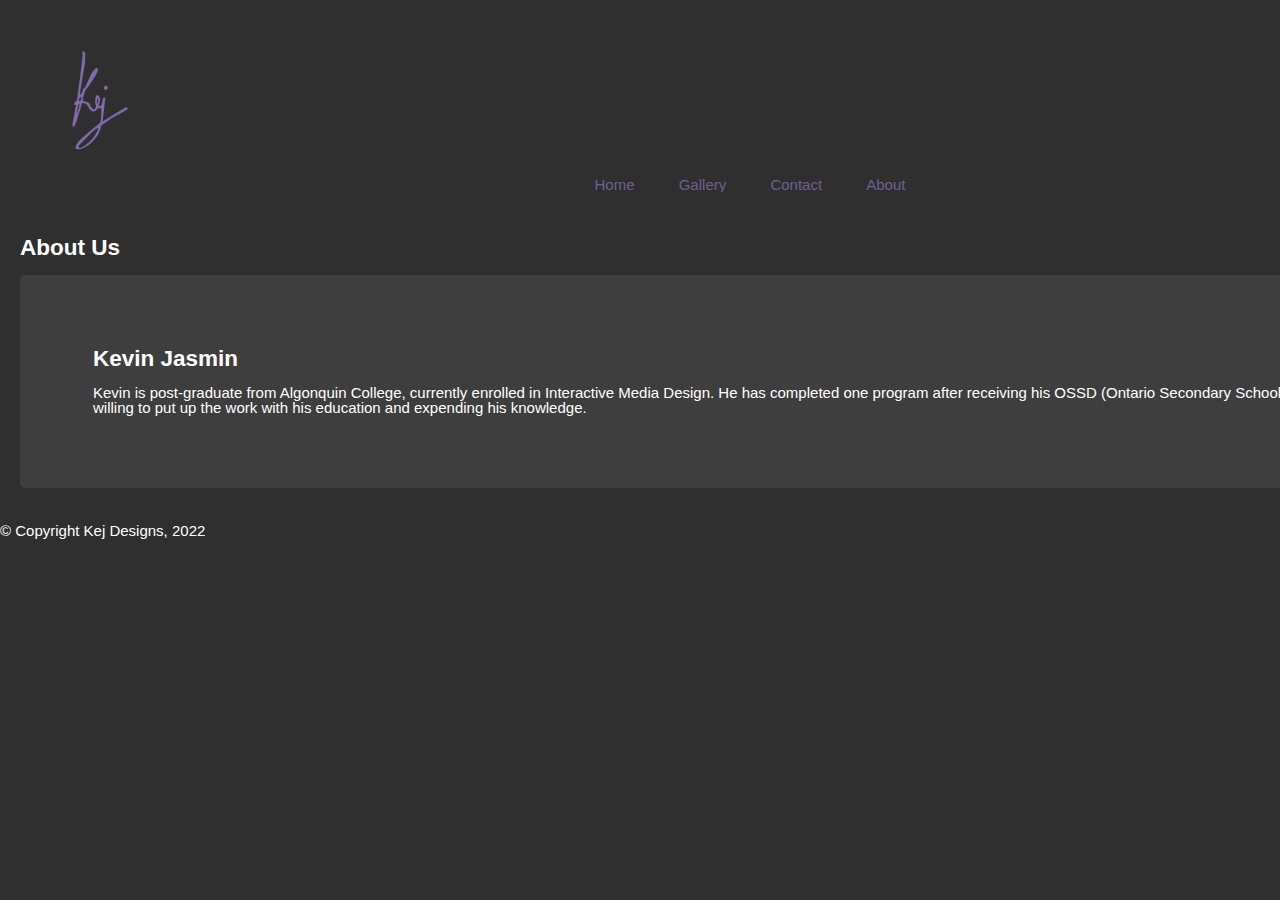
==== about.html @ ba7b4c0d "added boostrap bundle" ====
<!DOCTYPE html>
<html lang="en">

<head>
    <meta charset="utf-8">
    <!-- add viewport meta so all devices will scale to full width -->
    <meta http-equiv="X-UA-Compatible" content="IE=edge"> 
    <meta name="viewport" content="width=device-width, initial-scale=1">
    <title>Kej-Portfolio</title>
    
    <!-- my css -->
    <link href="styles/styles.css" rel="stylesheet">

    <!-- JavaScript Bundle with Popper -->
    <script src="https://cdn.jsdelivr.net/npm/bootstrap@5.2.3/dist/js/bootstrap.bundle.min.js" integrity="sha384-kenU1KFdBIe4zVF0s0G1M5b4hcpxyD9F7jL+jjXkk+Q2h455rYXK/7HAuoJl+0I4" crossorigin="anonymous"></script>

    <!-- bootstrap -->
    <link rel=”stylesheet” href=”https://maxcdn.bootstrapcdn.com/bootstrap/4.0.0/css/bootstrap.min.css”rel=”nofollow” integrity=”sha384-Gn5384xqQ1aoWXA+058RXPxPg6fy4IWvTNh0E263XmFcJlSAwiGgFAW/dAiS6JXm” crossorigin=”anonymous”>
</head>


<div class="container">

<body>

<header>

    <div class="companylogo"> 
        <img src="images/kej_signature.png" class="logoimg" alt="kej_logo" class="kej_logo">
    </div>

<nav>  
    <!-- <div class="nav-background" style="background: #c78b07;"></div> -->
    
    <ul>
        
        <li><a href="index.html">Home</a></li>
        <li><a href="gallery.html">Gallery</a></li>
        <li><a href="contact.html">Contact</a></li>
        <li><a href="about.html">About</a></li>

    </ul>

</nav>

</header>


<div class="about-container">

    <h2>About Us</h2>
    <br>

    <div class="about-myself">

        <h2>Kevin Jasmin</h2>
        <br>
        <p>Kevin is post-graduate from Algonquin College, currently enrolled in Interactive Media Design. 
            He has completed one program after receiving his OSSD (Ontario Secondary School Diploma). 
            He is willing to put up the work with his education and expending his knowledge.</p>

    </div>





</div>


        <footer>
            <br><p> © Copyright Kej Designs, 2022</p><br>
        </footer>
</body>


</div>
</html>
---- styles/styles.css ----
/* http://meyerweb.com/eric/tools/css/reset/ 
   v2.0 | 20110126
   License: none (public domain)
*/

/***********************************************************
                      CSS RESET CODE
***********************************************************/

html, body, div, span, applet, object, iframe,
h1, h2, h3, h4, h5, h6, p, blockquote, pre,
a, abbr, acronym, address, big, cite, code,
del, dfn, em, img, ins, kbd, q, s, samp,
small, strike, strong, sub, sup, tt, var,
b, u, i, center,
dl, dt, dd, ol, ul, li,
fieldset, form, label, legend,
table, caption, tbody, tfoot, thead, tr, th, td,
article, aside, canvas, details, embed, 
figure, figcaption, footer, header, hgroup, 
menu, nav, output, ruby, section, summary,
time, mark, audio, video {
	margin: 0;
	padding: 0;
	border: 0;
	font-size: 100%;
	font: inherit;
	vertical-align: baseline;
	color: white;
}
/* HTML5 display-role reset for older browsers */
article, aside, details, figcaption, figure, 
footer, header, hgroup, menu, nav, section {
	display: block;
}
body {
	line-height: 1;
}
ol, ul {
	list-style: none;
}
blockquote, q {
	quotes: none;
}
blockquote:before, blockquote:after,
q:before, q:after {
	content: '';
	content: none;
}
table {
	border-collapse: collapse;
	border-spacing: 0;
}

html{
    background-color: rgb(47, 47, 47);

}



/***********************************************************
                    START OF MOBILE CODING
***********************************************************/
.logoimg{
	width: 30%;
}

header{
  /* this creates gap to everything that will show below */
  margin-bottom: 50px;
}

html{
    font-size: 15px;
    font-family: -apple-system, BlinkMacSystemFont, 'Segoe UI', Roboto, Oxygen, Ubuntu, Cantarell, 'Open Sans', 'Helvetica Neue', sans-serif;
}

h1{
    font-size: 250%;
    font-weight: bold;
}

h2{
    font-size: 150%;
    font-weight: bold;
}

h3{
        font-size: 100%;
        font-weight: bold;
}

/*******************
				NAV
*******************/
ul li a{
	text-decoration-style: none;
}


.companylogo{
    width: 80%;
}

ul{
    list-style-type: none;
    padding: 0;
    overflow: hidden;

}

li a:hover {
    background-color: #ffffff;
    /* adds margin with the colour set around the texts */
    margin-left: 0.5px;
    margin-right: 0.5px;

  }

li a{
    display: block;
    color: rgb(113, 94, 147);
}


nav ul{
    text-align: center;
}

nav li{
    display: inline;
}

nav li a{
    order: 1;
    text-align: center;
    position: relative;

    padding: 20px;
}

nav a{
    margin:0 0;/* Xpx on the top and bottom, Xpx on the left and right*/
    text-decoration: none;/* removes the underline default from the links */
}


nav ul {
    overflow: hidden;
}
/*******************
		  END OF NAV
*******************/



/***********************************************************
                        ABOUT PAGE
***********************************************************/
.about-container{
  /* since this is a container so adding this adds spaces to the user screen to whatever is inside the container */
  padding: 20px;
}

.about-myself{
  border-radius: 5px;
	background-color: #3e3e3e;
  padding: 5%;
} 



/***********************************************************
                    END OF ABOUT PAGE
***********************************************************/



/***********************************************************
							          CONTACT PAGE
***********************************************************/


/*********************
				FORMS
*********************/
.map{
    width: 325px;
    height: 300px;
}

/* Style the container/contact section */
.contact-container {
	border-radius: 5px;

	background-color: #3e3e3e;
	padding: 10px;
  }
  
  /* Create two columns that float next to eachother */
  .column {
	float: left;
	width: 50%;
    
	margin-top: 6px;
	padding: 10px;
  }

  #fname, #lname, #subject, #ename{
    /* display block place it at the bottom of the text applied before the input label */
    display: block;
    width: 320px;
  }

  #country{
    display: block;
  }

  #form_submit{
    width: 100px;

    margin-top: 5%;
    background-color: rgb(113, 94, 147);
    border-color: transparent;
    
    color: rgb(255, 255, 255);
  }
  
  /* Clear floats after the columns */
  .row:after {
	content: "";
	display: table;
	clear: both;
  }

/*********************
			END OF FORMS
*********************/

/***********************************************************
							        END CONTACT PAGE
***********************************************************/




/***********************************************************
                    END OF MOBILE CODING
***********************************************************/




















/*************************************************
                    DESKTOP
**************************************************/
@media only screen and (min-width: 760px){

    html{
        font-size: 15px;
        font-family: -apple-system, BlinkMacSystemFont, 'Segoe UI', Roboto, Oxygen, Ubuntu, Cantarell, 'Open Sans', 'Helvetica Neue', sans-serif;
    }

    h1{
        font-size: 250%;
        font-weight: bold;
    }

    @import url('https://fonts.googleapis.com/css2?family=Open+San&display=swap');
    .container{
    width: 1500px;
    /* background: rgb(70, 70, 70); */
    font-family: 'Open Sans' , sans-serif;
    }

    .container{
    /* centers the childrens from the class using-viewport */
    margin-left: auto;
    margin-right: auto;
    /* percent responds to the element's parent, in this case the element with the class .using-viewport */
    background-position: center;
    }

/*********************
         NAV
*********************/

.logoimg{
    width: 200px;
    order: 2;
    background-color: transparent;
    z-index: 5;
}

ul{
    margin: -25px;
}
nav li a{
    display: inline;
    position: relative;
    list-style: none;
}

nav{
    z-index: 7;
}

header{
    padding: 0;
    padding-bottom: 0;
}
/*********************
      END OF NAV
*********************/




/***********************************************************
                        ABOUT PAGE
***********************************************************/





.about-myself{
  border-radius: 5px;
	background-color: #3e3e3e;
  padding: 5%;
}



/***********************************************************
                    END OF ABOUT PAGE
***********************************************************/





/***********************************************************
                        CONTACT PAGE
***********************************************************/

/******************************
			CONTACT FORM
*******************************/
.map{
    width: 700px;
    height: 500px;
}

#fname, #lname, #subject, #country, #ename{
  /* display block place it at the bottom of the text applied before the input label */
  display: block;
  width: 700px;
  margin-bottom: 5px;
}

* {
	box-sizing: border-box;
  }
  
  /* Style inputs */
  input[type=text], select, textarea {
	width: 100%;
	padding: 12px;
	border: 1px solid #ccc;
	margin-top: 6px;
	margin-bottom: 16px;
	resize: vertical;
  }
  
  input[type=submit] {
	background-color: #04AA6D;
	color: white;
	padding: 12px 20px;
	border: none;
	cursor: pointer;
  }
  
  input[type=submit]:hover {
	background-color: #45a049;
  }
  
  /* Style the container/contact section */
  .contact-container {
	border-radius: 5px;


	/* background-color: #3e3e3e; */
	padding: 10px;
  }
  
  /* Create two columns that float next to eachother */
  .column {
	float: left;
	width: 50%;
	margin-top: 6px;
	padding: 20px;
  }
  
  /* Clear floats after the columns */
  .row:after {
	content: "";
	display: table;
	clear: both;
  }
  
  /* Responsive layout - when the screen is less than 600px wide, make the two columns stack on top of each other instead of next to each other */
  @media screen and (max-width: 600px) {
	.column, input[type=submit] {
	  width: 100%;
	  margin-top: 0;
	}
  }


/******************************
    END OF CONTACT FORM
*******************************/


/***********************************************************
                      END OF CONTACT PAGE
***********************************************************/











/******************************
            ANIMATIONS
*******************************/

/******************************
        END OF ANIMATIONS
*******************************/

/***********************************************************
                        END OF NAV
***********************************************************/


}
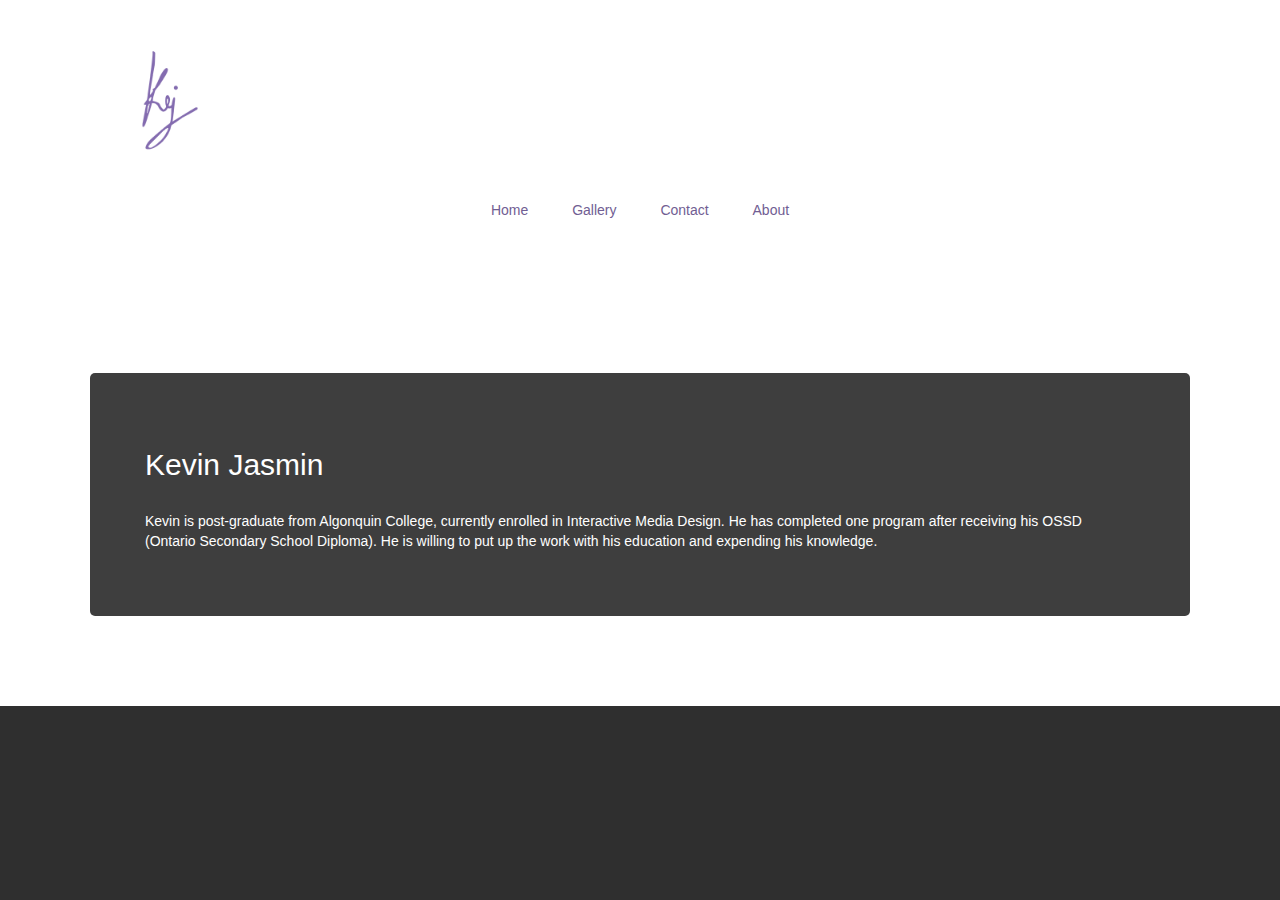
==== commit b21e987c: "modified link for bootstrap added cdn" ====
--- a/about.html
+++ b/about.html
@@ -11,11 +11,14 @@
     <!-- my css -->
     <link href="styles/styles.css" rel="stylesheet">
 
-    <!-- JavaScript Bundle with Popper -->
-    <script src="https://cdn.jsdelivr.net/npm/bootstrap@5.2.3/dist/js/bootstrap.bundle.min.js" integrity="sha384-kenU1KFdBIe4zVF0s0G1M5b4hcpxyD9F7jL+jjXkk+Q2h455rYXK/7HAuoJl+0I4" crossorigin="anonymous"></script>
+     <!-- Latest compiled and minified CSS -->
+     <link rel="stylesheet" href="https://maxcdn.bootstrapcdn.com/bootstrap/3.4.1/css/bootstrap.min.css">
 
-    <!-- bootstrap -->
-    <link rel=”stylesheet” href=”https://maxcdn.bootstrapcdn.com/bootstrap/4.0.0/css/bootstrap.min.css”rel=”nofollow” integrity=”sha384-Gn5384xqQ1aoWXA+058RXPxPg6fy4IWvTNh0E263XmFcJlSAwiGgFAW/dAiS6JXm” crossorigin=”anonymous”>
+     <!-- jQuery library -->
+     <script src="https://ajax.googleapis.com/ajax/libs/jquery/3.6.1/jquery.min.js"></script>
+ 
+     <!-- Latest compiled JavaScript - bootstrap -->
+     <script src="https://maxcdn.bootstrapcdn.com/bootstrap/3.4.1/js/bootstrap.min.js"></script>
 </head>
 
 
--- a/styles/styles.css
+++ b/styles/styles.css
@@ -154,6 +154,25 @@
 *******************/
 
 
+/***********************************************************
+                        HOME PAGE
+***********************************************************/
+.welcome-container{
+  margin: auto;
+  width: 50%;
+  padding: 70px;
+
+}
+
+
+
+
+
+
+/***********************************************************
+                    END OF HOME PAGE
+***********************************************************/
+
 
 /***********************************************************
                         ABOUT PAGE
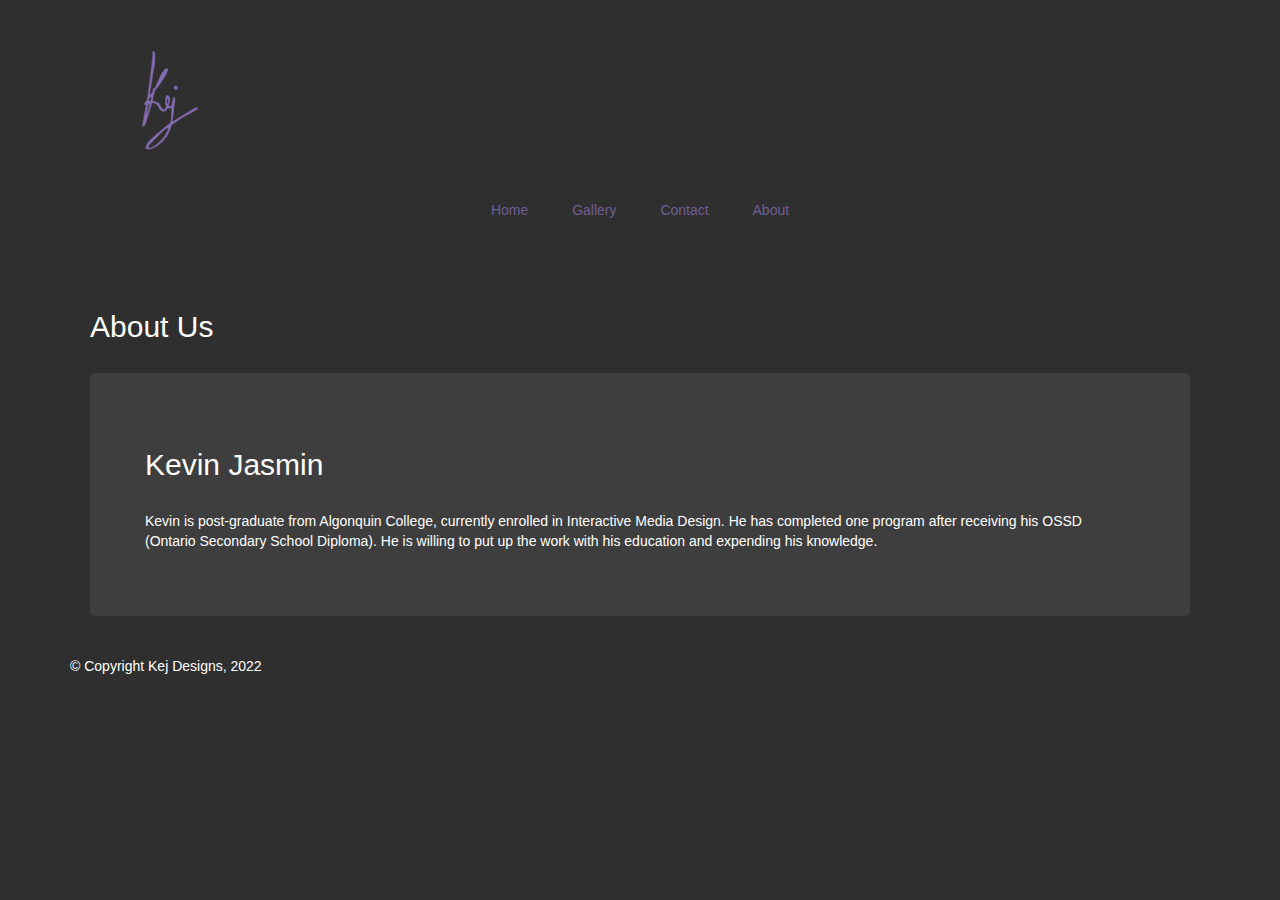
==== commit a140cf75: "updated boostrap" ====
--- a/about.html
+++ b/about.html
@@ -8,17 +8,14 @@
     <meta name="viewport" content="width=device-width, initial-scale=1">
     <title>Kej-Portfolio</title>
     
-    <!-- my css -->
-    <link href="styles/styles.css" rel="stylesheet">
+     <!-- my css -->
+ <link href="styles/styles.css" rel="stylesheet">
 
-     <!-- Latest compiled and minified CSS -->
-     <link rel="stylesheet" href="https://maxcdn.bootstrapcdn.com/bootstrap/3.4.1/css/bootstrap.min.css">
+ <!-- Latest compiled and minified CSS -->
+ <link rel="stylesheet" href="https://maxcdn.bootstrapcdn.com/bootstrap/3.4.1/css/bootstrap.min.css">
 
-     <!-- jQuery library -->
-     <script src="https://ajax.googleapis.com/ajax/libs/jquery/3.6.1/jquery.min.js"></script>
- 
-     <!-- Latest compiled JavaScript - bootstrap -->
-     <script src="https://maxcdn.bootstrapcdn.com/bootstrap/3.4.1/js/bootstrap.min.js"></script>
+ <link href="https://cdn.jsdelivr.net/npm/bootstrap@5.2.3/dist/css/bootstrap.min.css" rel="stylesheet" integrity="sha384-rbsA2VBKQhggwzxH7pPCaAqO46MgnOM80zW1RWuH61DGLwZJEdK2Kadq2F9CUG65" crossorigin="anonymous">
+
 </head>
 
 
@@ -74,6 +71,13 @@
         <footer>
             <br><p> © Copyright Kej Designs, 2022</p><br>
         </footer>
+        
+        <script src="https://cdn.jsdelivr.net/npm/bootstrap@5.2.3/dist/js/bootstrap.bundle.min.js" integrity="sha384-kenU1KFdBIe4zVF0s0G1M5b4hcpxyD9F7jL+jjXkk+Q2h455rYXK/7HAuoJl+0I4" crossorigin="anonymous"></script>
+        <!-- jQuery library -->
+<script src="https://ajax.googleapis.com/ajax/libs/jquery/3.6.1/jquery.min.js"></script>
+
+<!-- Latest compiled JavaScript - bootstrap -->
+<script src="https://maxcdn.bootstrapcdn.com/bootstrap/3.4.1/js/bootstrap.min.js"></script>
 </body>
 
 
--- a/styles/styles.css
+++ b/styles/styles.css
@@ -26,8 +26,13 @@
 	font-size: 100%;
 	font: inherit;
 	vertical-align: baseline;
-	color: white;
-}
+}
+
+/* since bootstrap confuses with the reset I had to make a selection of different */
+h1,h2,h3,h4,h5,h6,p,label, blockquote,dl, dt, dd, ol, ul, li{
+color: rgb(255, 255, 255) !important;
+}
+
 /* HTML5 display-role reset for older browsers */
 article, aside, details, figcaption, figure, 
 footer, header, hgroup, menu, nav, section {
@@ -35,6 +40,8 @@
 }
 body {
 	line-height: 1;
+  /* since we are using bootstrap and it automatically applies it white, we will need to use !important */
+  background-color: rgb(47, 47, 47) !important;
 }
 ol, ul {
 	list-style: none;
@@ -53,7 +60,7 @@
 }
 
 html{
-    background-color: rgb(47, 47, 47);
+    /* background-color: rgb(47, 47, 47) !important; */
 
 }
 
@@ -205,8 +212,12 @@
 				FORMS
 *********************/
 .map{
-    width: 325px;
+    width: 350px;
     height: 300px;
+}
+
+.contact-container div h2{
+  margin-top: -25px;
 }
 
 /* Style the container/contact section */
@@ -232,6 +243,13 @@
     width: 320px;
   }
 
+  /* GET BACK TO IT AFTER DOING OTHER PAGES */
+  .column form{
+ 
+  }
+
+
+
   #country{
     display: block;
   }
@@ -253,6 +271,14 @@
 	clear: both;
   }
 
+  .column-two {
+    margin-right: -30px;
+    margin-left: 10px;
+    padding-bottom: -70px;
+
+}
+
+
 /*********************
 			END OF FORMS
 *********************/
@@ -285,7 +311,10 @@
 
 
 
-
+/* On smaller screens, decrease text size */
+@media only screen and (max-width: 300px) {
+  .prev, .next,.text {font-size: 12px}
+}
 
 /*************************************************
                     DESKTOP
@@ -384,15 +413,15 @@
 			CONTACT FORM
 *******************************/
 .map{
-    width: 700px;
+    width: 550px;
     height: 500px;
 }
 
 #fname, #lname, #subject, #country, #ename{
   /* display block place it at the bottom of the text applied before the input label */
   display: block;
-  width: 700px;
-  margin-bottom: 5px;
+  width: 500px;
+  padding-bottom: 5px;
 }
 
 * {
@@ -429,12 +458,12 @@
 	/* background-color: #3e3e3e; */
 	padding: 10px;
   }
-  
+
   /* Create two columns that float next to eachother */
   .column {
 	float: left;
 	width: 50%;
-	margin-top: 6px;
+	margin-top: 10px;
 	padding: 20px;
   }
   
@@ -481,6 +510,7 @@
         END OF ANIMATIONS
 *******************************/
 
+
 /***********************************************************
                         END OF NAV
 ***********************************************************/
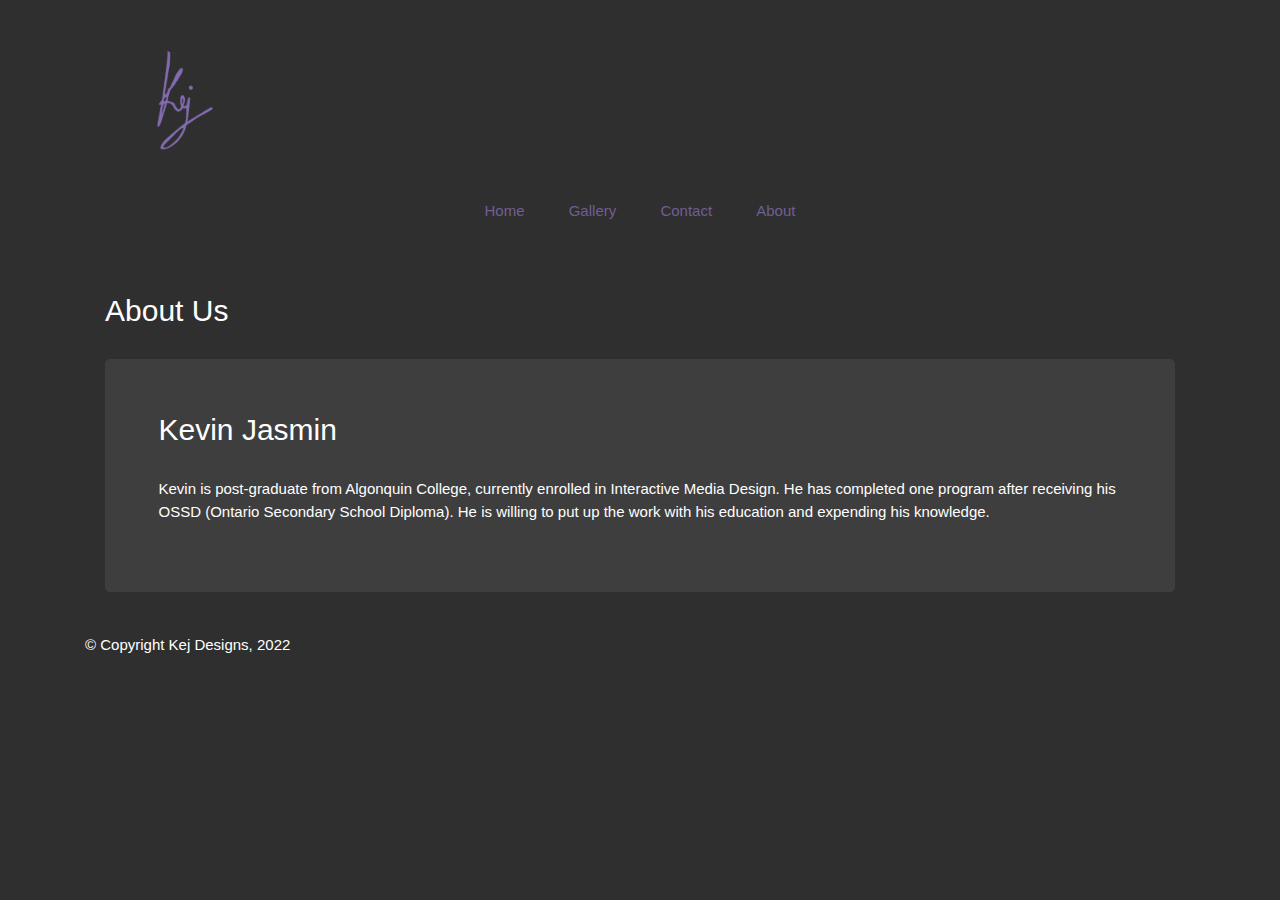
==== commit e46cfe3a: "fix scripts and sheets for bootstrap to the latest" ====
--- a/about.html
+++ b/about.html
@@ -8,13 +8,13 @@
     <meta name="viewport" content="width=device-width, initial-scale=1">
     <title>Kej-Portfolio</title>
     
-     <!-- my css -->
- <link href="styles/styles.css" rel="stylesheet">
+    <!-- my css -->
+    <link href="styles/styles.css" rel="stylesheet">
 
- <!-- Latest compiled and minified CSS -->
- <link rel="stylesheet" href="https://maxcdn.bootstrapcdn.com/bootstrap/3.4.1/css/bootstrap.min.css">
+    <!-- Latest compiled and minified CSS -->
+    <link rel="stylesheet" href="https://maxcdn.bootstrapcdn.com/bootstrap/4.0.0/css/bootstrap.min.css" integrity="sha384-Gn5384xqQ1aoWXA+058RXPxPg6fy4IWvTNh0E263XmFcJlSAwiGgFAW/dAiS6JXm" crossorigin="anonymous">
 
- <link href="https://cdn.jsdelivr.net/npm/bootstrap@5.2.3/dist/css/bootstrap.min.css" rel="stylesheet" integrity="sha384-rbsA2VBKQhggwzxH7pPCaAqO46MgnOM80zW1RWuH61DGLwZJEdK2Kadq2F9CUG65" crossorigin="anonymous">
+    <link href="https://cdn.jsdelivr.net/npm/bootstrap@5.2.3/dist/css/bootstrap.min.css" rel="stylesheet" integrity="sha384-rbsA2VBKQhggwzxH7pPCaAqO46MgnOM80zW1RWuH61DGLwZJEdK2Kadq2F9CUG65" crossorigin="anonymous">
 
 </head>
 
@@ -72,12 +72,9 @@
             <br><p> © Copyright Kej Designs, 2022</p><br>
         </footer>
         
-        <script src="https://cdn.jsdelivr.net/npm/bootstrap@5.2.3/dist/js/bootstrap.bundle.min.js" integrity="sha384-kenU1KFdBIe4zVF0s0G1M5b4hcpxyD9F7jL+jjXkk+Q2h455rYXK/7HAuoJl+0I4" crossorigin="anonymous"></script>
-        <!-- jQuery library -->
-<script src="https://ajax.googleapis.com/ajax/libs/jquery/3.6.1/jquery.min.js"></script>
-
-<!-- Latest compiled JavaScript - bootstrap -->
-<script src="https://maxcdn.bootstrapcdn.com/bootstrap/3.4.1/js/bootstrap.min.js"></script>
+        <script src="https://code.jquery.com/jquery-3.2.1.slim.min.js" integrity="sha384-KJ3o2DKtIkvYIK3UENzmM7KCkRr/rE9/Qpg6aAZGJwFDMVNA/GpGFF93hXpG5KkN" crossorigin="anonymous"></script>
+        <script src="https://cdnjs.cloudflare.com/ajax/libs/popper.js/1.12.9/umd/popper.min.js" integrity="sha384-ApNbgh9B+Y1QKtv3Rn7W3mgPxhU9K/ScQsAP7hUibX39j7fakFPskvXusvfa0b4Q" crossorigin="anonymous"></script>
+        <script src="https://maxcdn.bootstrapcdn.com/bootstrap/4.0.0/js/bootstrap.min.js" integrity="sha384-JZR6Spejh4U02d8jOt6vLEHfe/JQGiRRSQQxSfFWpi1MquVdAyjUar5+76PVCmYl" crossorigin="anonymous"></script>
 </body>
 
 
--- a/styles/styles.css
+++ b/styles/styles.css
@@ -194,7 +194,7 @@
 	background-color: #3e3e3e;
   padding: 5%;
 } 
-
+ 
 
 
 /***********************************************************
@@ -233,7 +233,7 @@
 	float: left;
 	width: 50%;
     
-	margin-top: 6px;
+
 	padding: 10px;
   }
 
@@ -257,7 +257,7 @@
   #form_submit{
     width: 100px;
 
-    margin-top: 5%;
+    margin-top: 2%;
     background-color: rgb(113, 94, 147);
     border-color: transparent;
     
@@ -450,6 +450,12 @@
 	background-color: #45a049;
   }
   
+  .column-two{
+
+    position:absolute;
+    left: 875px;
+  }
+
   /* Style the container/contact section */
   .contact-container {
 	border-radius: 5px;
@@ -470,7 +476,8 @@
   /* Clear floats after the columns */
   .row:after {
 	content: "";
-	display: table;
+  display: -ms-flexbox;
+	/* display: table; */
 	clear: both;
   }
   
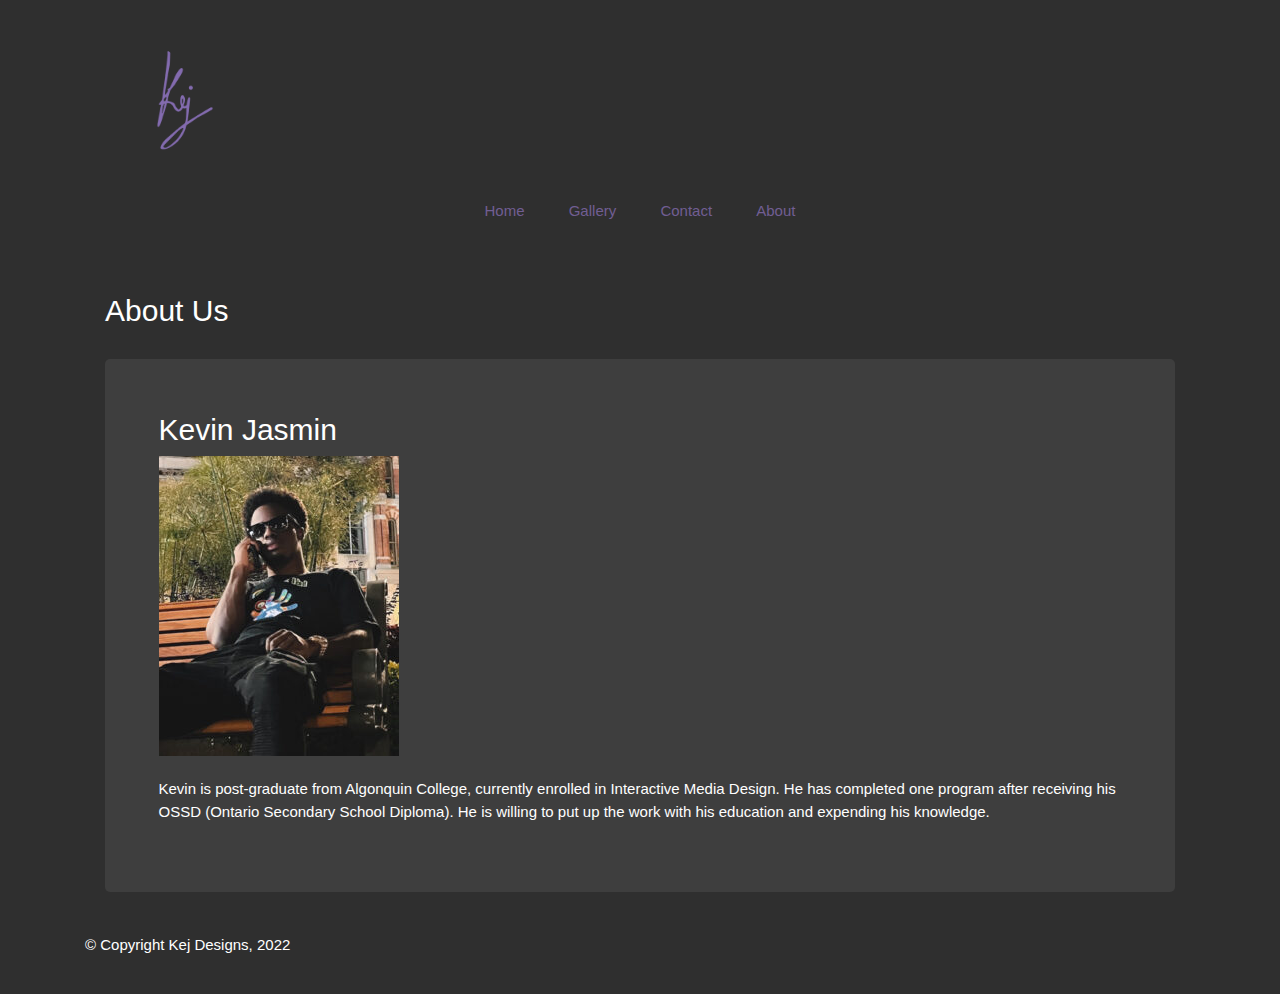
==== commit 246abd77: "added picture to about page and in files" ====
--- a/about.html
+++ b/about.html
@@ -26,7 +26,7 @@
 <header>
 
     <div class="companylogo"> 
-        <img src="images/kej_signature.png" class="logoimg" alt="kej_logo" class="kej_logo">
+        <img src="images/kej_signature.png" onclick="window.location.href='index.html'" class="logoimg" alt="kej_logo" class="kej_logo">
     </div>
 
 <nav>  
@@ -54,6 +54,7 @@
     <div class="about-myself">
 
         <h2>Kevin Jasmin</h2>
+        <img class="d-block w-40" src="images/picture-of-kevin-jasmin-240x300.jpg" alt="First slide">
         <br>
         <p>Kevin is post-graduate from Algonquin College, currently enrolled in Interactive Media Design. 
             He has completed one program after receiving his OSSD (Ontario Secondary School Diploma). 
--- a/styles/styles.css
+++ b/styles/styles.css
@@ -144,6 +144,8 @@
     text-align: center;
     position: relative;
 
+    text-decoration-style: none;
+
     padding: 20px;
 }
 
@@ -164,10 +166,11 @@
 /***********************************************************
                         HOME PAGE
 ***********************************************************/
+
+/* this creates spaces between the border of the page */
 .welcome-container{
   margin: auto;
-  width: 50%;
-  padding: 70px;
+  padding: 40px;
 
 }
 
@@ -180,6 +183,18 @@
                     END OF HOME PAGE
 ***********************************************************/
 
+
+/***********************************************************
+                        GALLERY PAGE
+***********************************************************/
+
+
+
+
+
+/***********************************************************
+                      END OF GALLERY PAGE
+***********************************************************/
 
 /***********************************************************
                         ABOUT PAGE
@@ -217,7 +232,7 @@
 }
 
 .contact-container div h2{
-  margin-top: -25px;
+  margin-top: -70px;
 }
 
 /* Style the container/contact section */
@@ -257,10 +272,10 @@
   #form_submit{
     width: 100px;
 
-    margin-top: 2%;
+    margin-top: 5px;
     background-color: rgb(113, 94, 147);
     border-color: transparent;
-    
+    border-radius: 5px;
     color: rgb(255, 255, 255);
   }
   
@@ -378,7 +393,17 @@
       END OF NAV
 *********************/
 
-
+/***********************************************************
+                        GALLERY PAGE
+***********************************************************/
+
+
+
+
+
+/***********************************************************
+                      END OF GALLERY PAGE
+***********************************************************/
 
 
 /***********************************************************
@@ -441,7 +466,7 @@
   input[type=submit] {
 	background-color: #04AA6D;
 	color: white;
-	padding: 12px 20px;
+	padding: 1px 20px;
 	border: none;
 	cursor: pointer;
   }
@@ -458,11 +483,12 @@
 
   /* Style the container/contact section */
   .contact-container {
-	border-radius: 5px;
-
-
-	/* background-color: #3e3e3e; */
-	padding: 10px;
+	/* border-radius: 5px;
+
+
+	background-color: #3e3e3e;
+    background-size: 300px 100px;
+	padding: 10px; */
   }
 
   /* Create two columns that float next to eachother */
@@ -481,13 +507,7 @@
 	clear: both;
   }
   
-  /* Responsive layout - when the screen is less than 600px wide, make the two columns stack on top of each other instead of next to each other */
-  @media screen and (max-width: 600px) {
-	.column, input[type=submit] {
-	  width: 100%;
-	  margin-top: 0;
-	}
-  }
+
 
 
 /******************************
@@ -524,3 +544,11 @@
 
 
 }
+
+  /* Responsive layout - when the screen is less than 600px wide, make the two columns stack on top of each other instead of next to each other */
+  @media screen and (max-width: 600px) {
+    .column, input[type=submit] {
+      width: 100%;
+      margin-top: 0;
+    }
+    }
